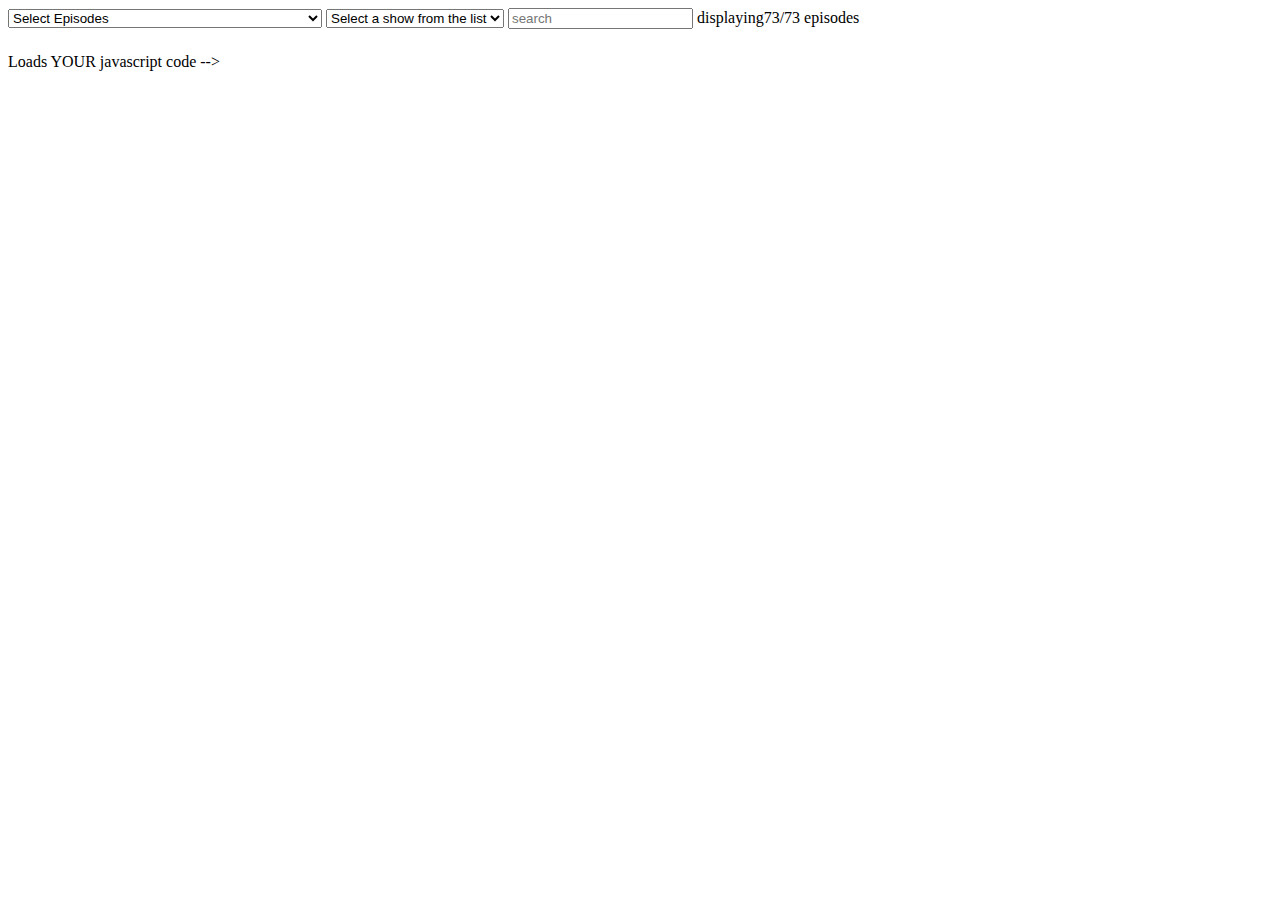
==== index1.html @ 04e8d486 "done upto 350" ====
<!DOCTYPE html>
  <html lang="en">
  <head>
    <meta charset="UTF-8" />
    <meta name="viewport" content="width=device-width, initial-scale=1.0" />
    <title>TV Show Project | Anu Thapaliya (anuthapaliy)</title>
    <link href="style.css" rel="stylesheet" />
    <link rel="icon" href="/favicon.ico" type="image/x-icon" />
  </head>

  <body>  
    <div>


    <div class ="search-wrapper">
     <select id = "select" class="form-control"> </select>
     <select id = "show-list" class="form-control"> </select>
      <input type="text" id="searchInput" placeholder="search"></input>
      <label for="searchInput">displaying<span id="number">73</span>/73 episodes
      </la bel> 
  </div>
    <!-- Loads a provided function called getAllEpisodes() which returns all episodes -->
  
    <div id="root">

      </div>


    <script src="episodes.js"></script>

    Loads YOUR javascript code
     <script src="script.js"></script>
     <script src = "shows.js"></script>
     <script>
      // fetch('https://api.tvmaze.com/shows/82/episodes').then( (apidata) => {
      //   // console.log(apidata);
      //   return apidata.json();

      // }).then ((actualdata) => {
      //   // console.log(actualdata);
      // }).catch ((error) => {
        // console.log(error);
      
     </script>
   </body>
</html>  -->
---- style.css ----
#root {
  color: rgb(8, 8, 8);
  display: grid;
  grid-gap: 5px;
  grid-template-columns: repeat(3, 1fr);
  grid-template-rows: auto;
  background-color: lightgray;
  color: black;
  padding: auto;
  margin: 12px;
  column-gap: 5px;
  row-gap: 5px;
}
.Div1 {
  height: 430px;
  width: 430px;
  margin-top: 20px;
  margin-left: 20px;
  margin-right: 20px;
  background-color: white;
}
.h2 {
  color: black;
  font-weight: bold;
  font-size: 24px;
}
.p {
  color: black;
  font-size: 2rem;
  font-weight: 300;
  line-height: 1.2;
}

.hide {
  display: none;
}
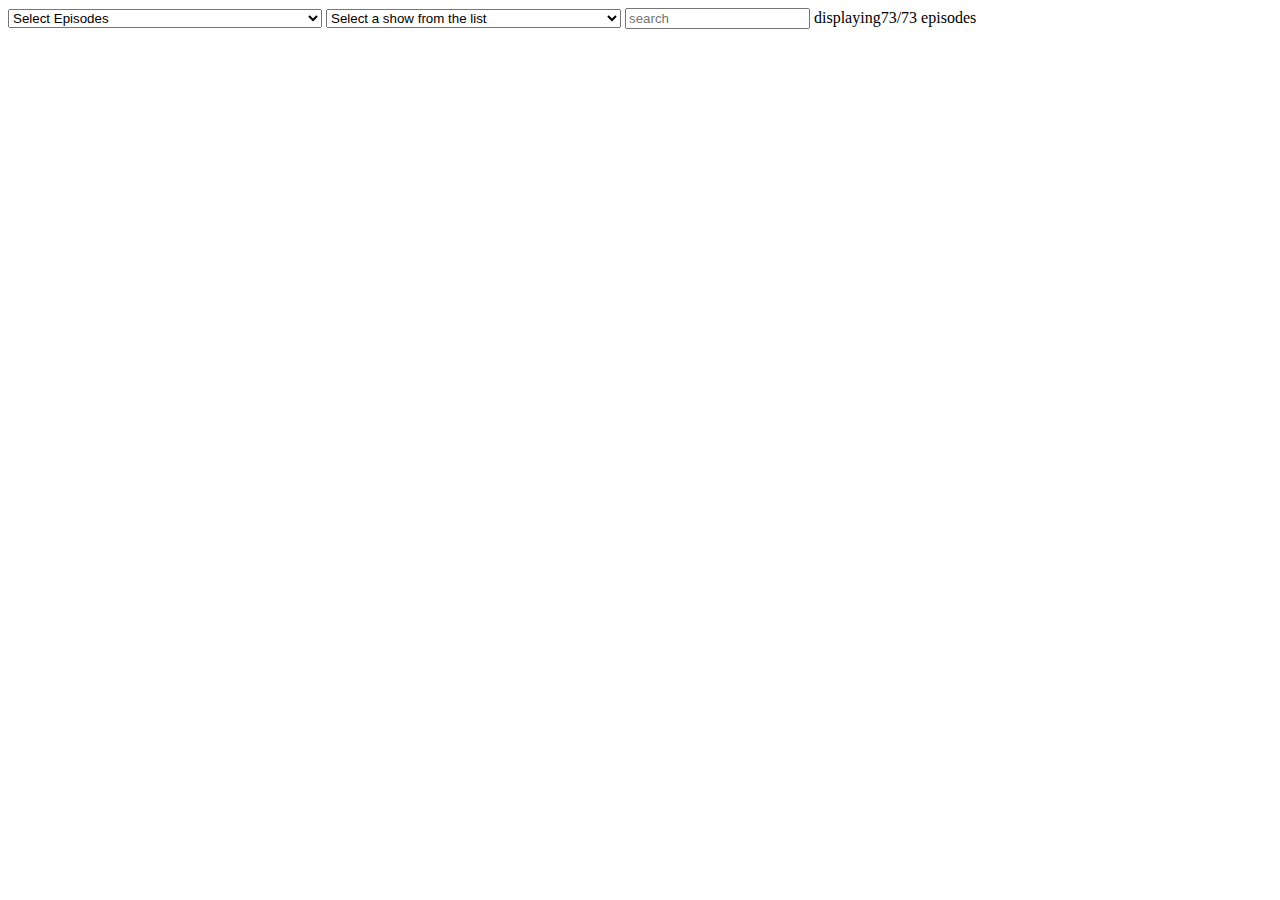
==== commit e322974d: "trying 500 level" ====
--- a/index1.html
+++ b/index1.html
@@ -4,7 +4,7 @@
   <head>
     <meta charset="UTF-8" />
     <meta name="viewport" content="width=device-width, initial-scale=1.0" />
-    <title>TV Show Project | Anu Thapaliya (anuthapaliy)</title>
+    <title>TV Show Project | Anu Thapaliy (anuthapaliy)</title>
     <link href="style.css" rel="stylesheet" />
     <link rel="icon" href="/favicon.ico" type="image/x-icon" />
   </head>
@@ -21,6 +21,7 @@
       </la bel> 
   </div>
     <!-- Loads a provided function called getAllEpisodes() which returns all episodes -->
+    <div id= "show-listing"></div>
   
     <div id="root">
 
@@ -28,20 +29,11 @@
 
 
     <script src="episodes.js"></script>
+    <script src = "shows.js"></script>
+    <!-- Loads YOUR javascript code -->
+     <script src="script.js"></script>
+   
 
-    Loads YOUR javascript code
-     <script src="script.js"></script>
-     <script src = "shows.js"></script>
-     <script>
-      // fetch('https://api.tvmaze.com/shows/82/episodes').then( (apidata) => {
-      //   // console.log(apidata);
-      //   return apidata.json();
-
-      // }).then ((actualdata) => {
-      //   // console.log(actualdata);
-      // }).catch ((error) => {
-        // console.log(error);
-      
-     </script>
+    
    </body>
-</html>  -->
+</html>  
